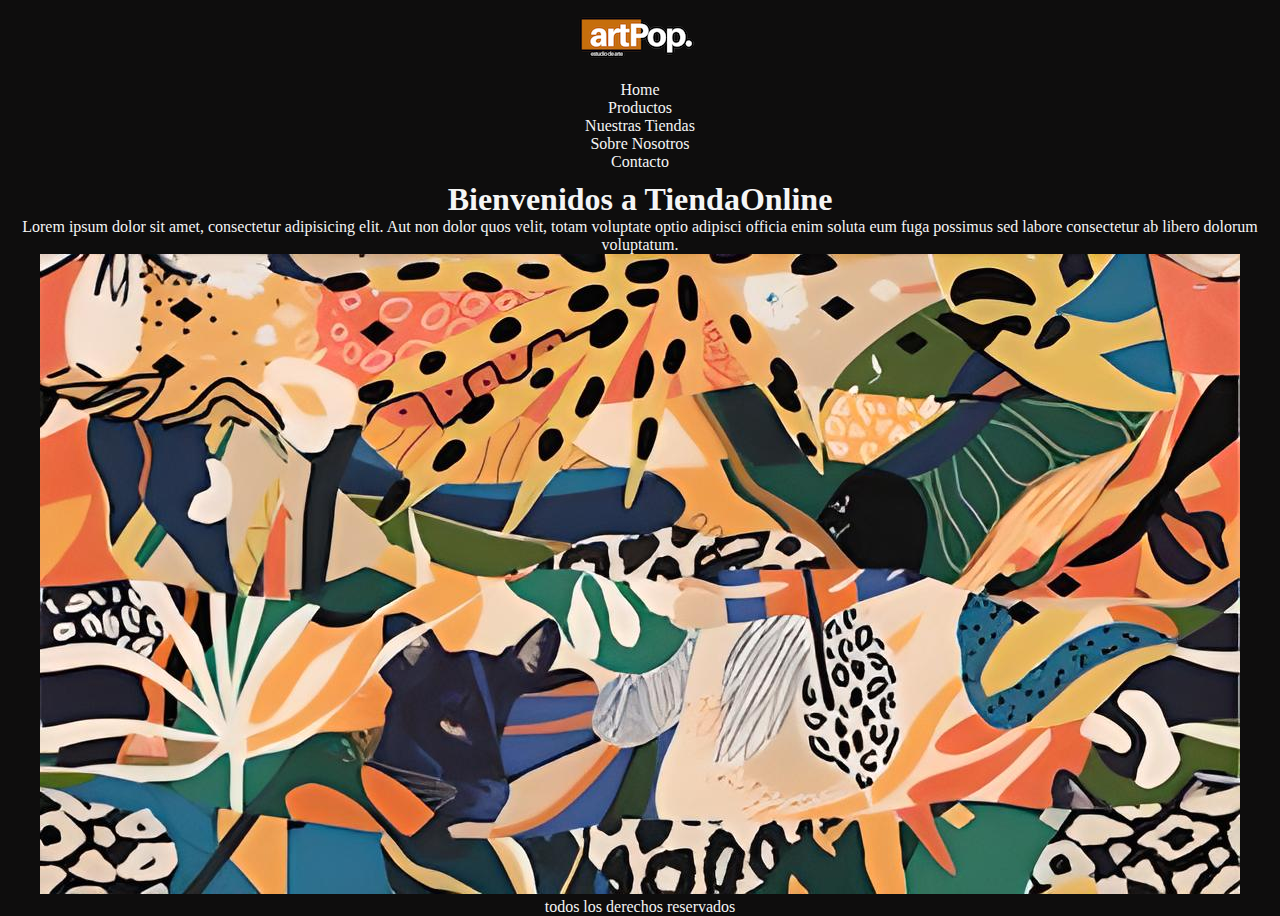
==== index.html @ b7d86f67 "prueba de archivos" ====
<!DOCTYPE html>
<html lang="en">
<head>
    <meta charset="UTF-8">
    <meta name="viewport" content="width=device-width, initial-scale=1.0">
    <link rel="stylesheet" href="css/main.css">
    <title>Home - TiendaOnline </title>
</head>
<body>
    <header>
        <img src="img/logo.png" alt="">
        <nav>
            <ul>
                <li>
                    <a href="index.html"> Home </a>
                </li>
                <li>
                    <a href="pages/productos.html"> Productos </a>
                </li>
                <li>
                    <a href="pages/tiendas.html"> Nuestras Tiendas </a>
                </li>
                <li>
                    <a href="pages/sobre-nosotros.html"> Sobre Nosotros </a>
                </li>
                <li>
                    <a href="pages/contacto.html"> Contacto </a>
                </li>
            </ul>
        </nav>
    </header>

    <main>
        <h1> Bienvenidos a TiendaOnline</h1>
        <p>Lorem ipsum dolor sit amet, consectetur adipisicing elit. Aut non dolor quos velit, totam voluptate optio adipisci officia enim soluta eum fuga possimus sed labore consectetur ab libero dolorum voluptatum.</p>
        <img src="img/banner-2.png" alt="">
    </main>

    <footer>
        <p>todos los derechos reservados </p>
    </footer>
</body>
</html>
---- css/main.css ----
*{
    margin: 0;
    padding: 0;
    box-sizing: border-box;
}

/* estilos generales */

body{
    background-color: #0E0D0D ;
}

header{
    text-align: center;
}

header nav ul li{
    list-style: none;
}

header nav ul li a{
    text-decoration: none;
    color: whitesmoke;
}

/* estilos de home */
/*main*/

main{
    margin-top: 10px;
    color: whitesmoke;
    text-align: center;
}

/*footer*/

footer{
    text-align: center;
    color: whitesmoke;
}

/* estilos de tiendas*/

.main-tiendas{
    color: bisque;
}
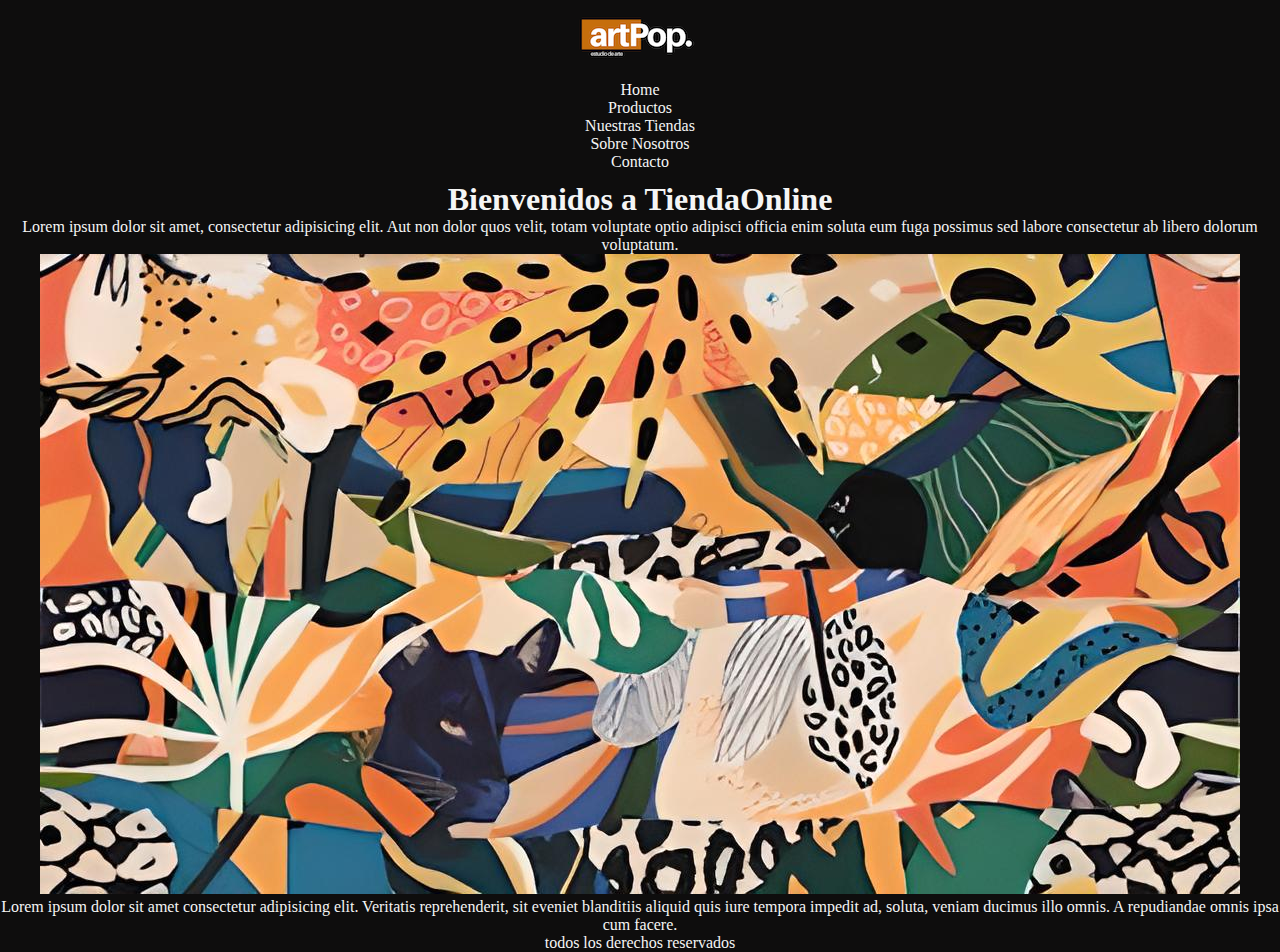
==== commit 6af00093: "cambios en el index" ====
--- a/index.html
+++ b/index.html
@@ -34,6 +34,9 @@
         <h1> Bienvenidos a TiendaOnline</h1>
         <p>Lorem ipsum dolor sit amet, consectetur adipisicing elit. Aut non dolor quos velit, totam voluptate optio adipisci officia enim soluta eum fuga possimus sed labore consectetur ab libero dolorum voluptatum.</p>
         <img src="img/banner-2.png" alt="">
+        <div>
+            Lorem ipsum dolor sit amet consectetur adipisicing elit. Veritatis reprehenderit, sit eveniet blanditiis aliquid quis iure tempora impedit ad, soluta, veniam ducimus illo omnis. A repudiandae omnis ipsa cum facere.
+        </div>
     </main>
 
     <footer>
